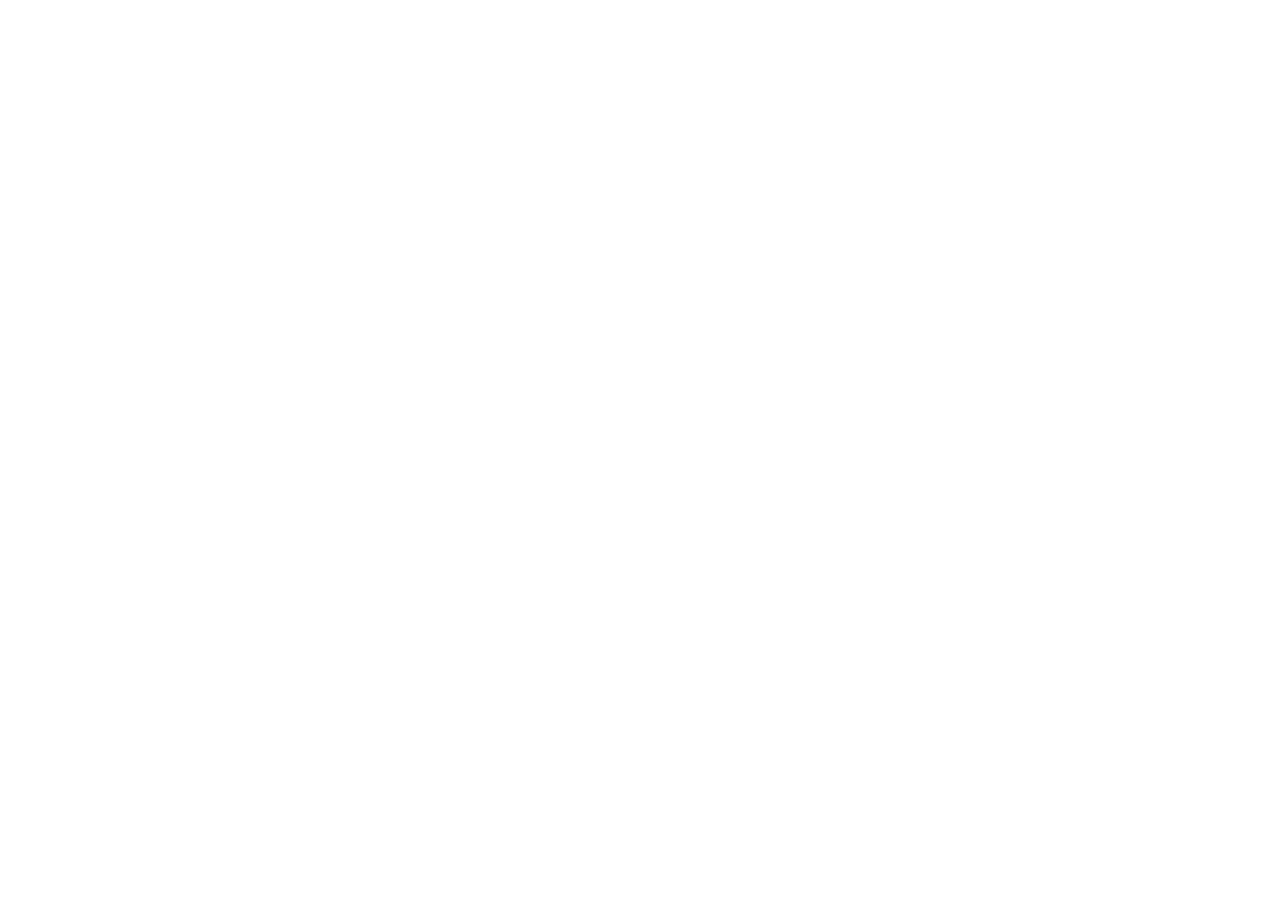
==== index.html @ a769fce7 "inicio" ====
<!DOCTYPE html>
<html lang="en">
<head>
    <meta charset="UTF-8">
    <meta name="viewport" content="width=device-width, initial-scale=1.0">
    <title>Document</title>
</head>
<body>
    
</body>
</html>
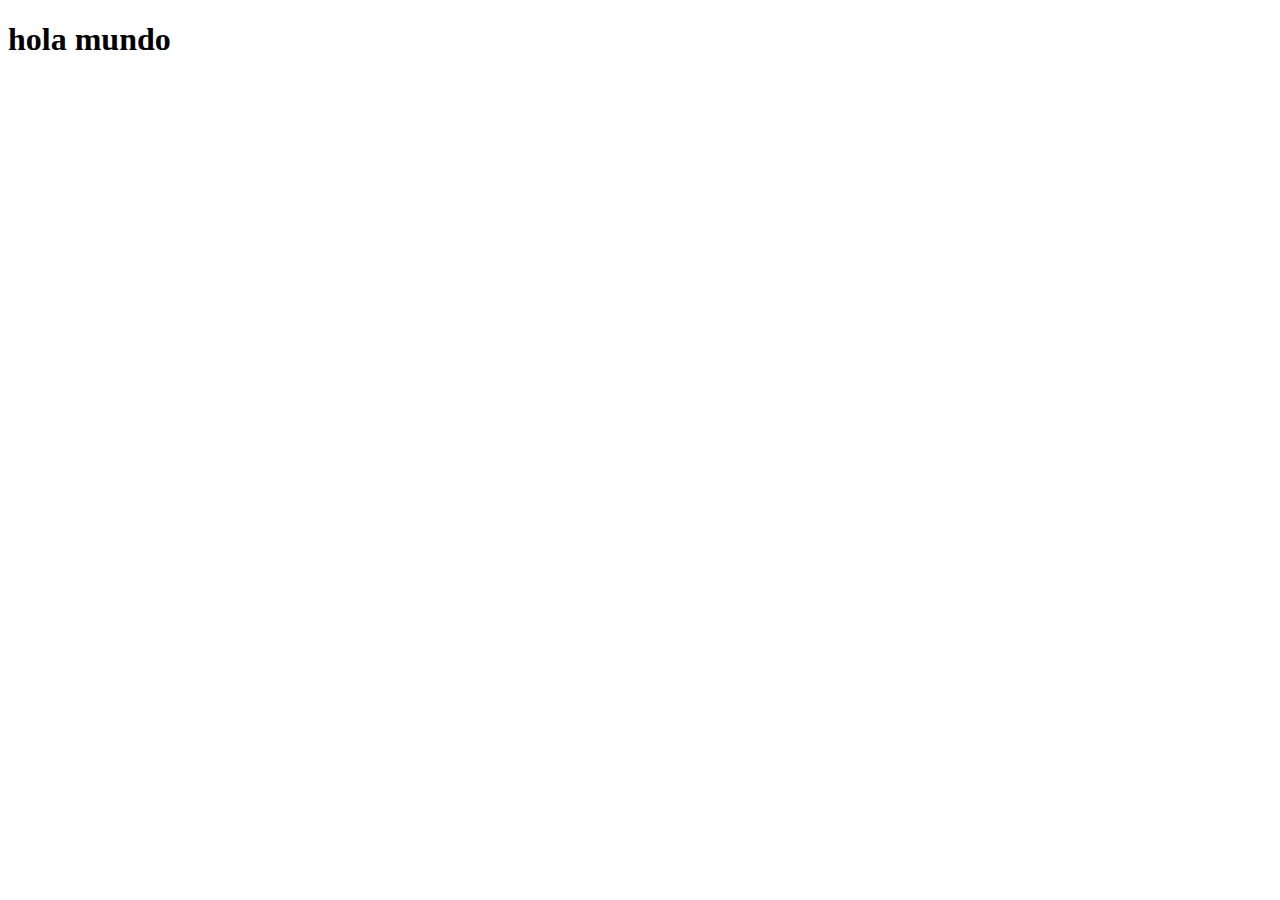
==== commit 10fac846: "hola" ====
--- a/index.html
+++ b/index.html
@@ -6,6 +6,9 @@
     <title>Document</title>
 </head>
 <body>
+    <h1>hola mundo</h1>
+    
+
     
 </body>
 </html>